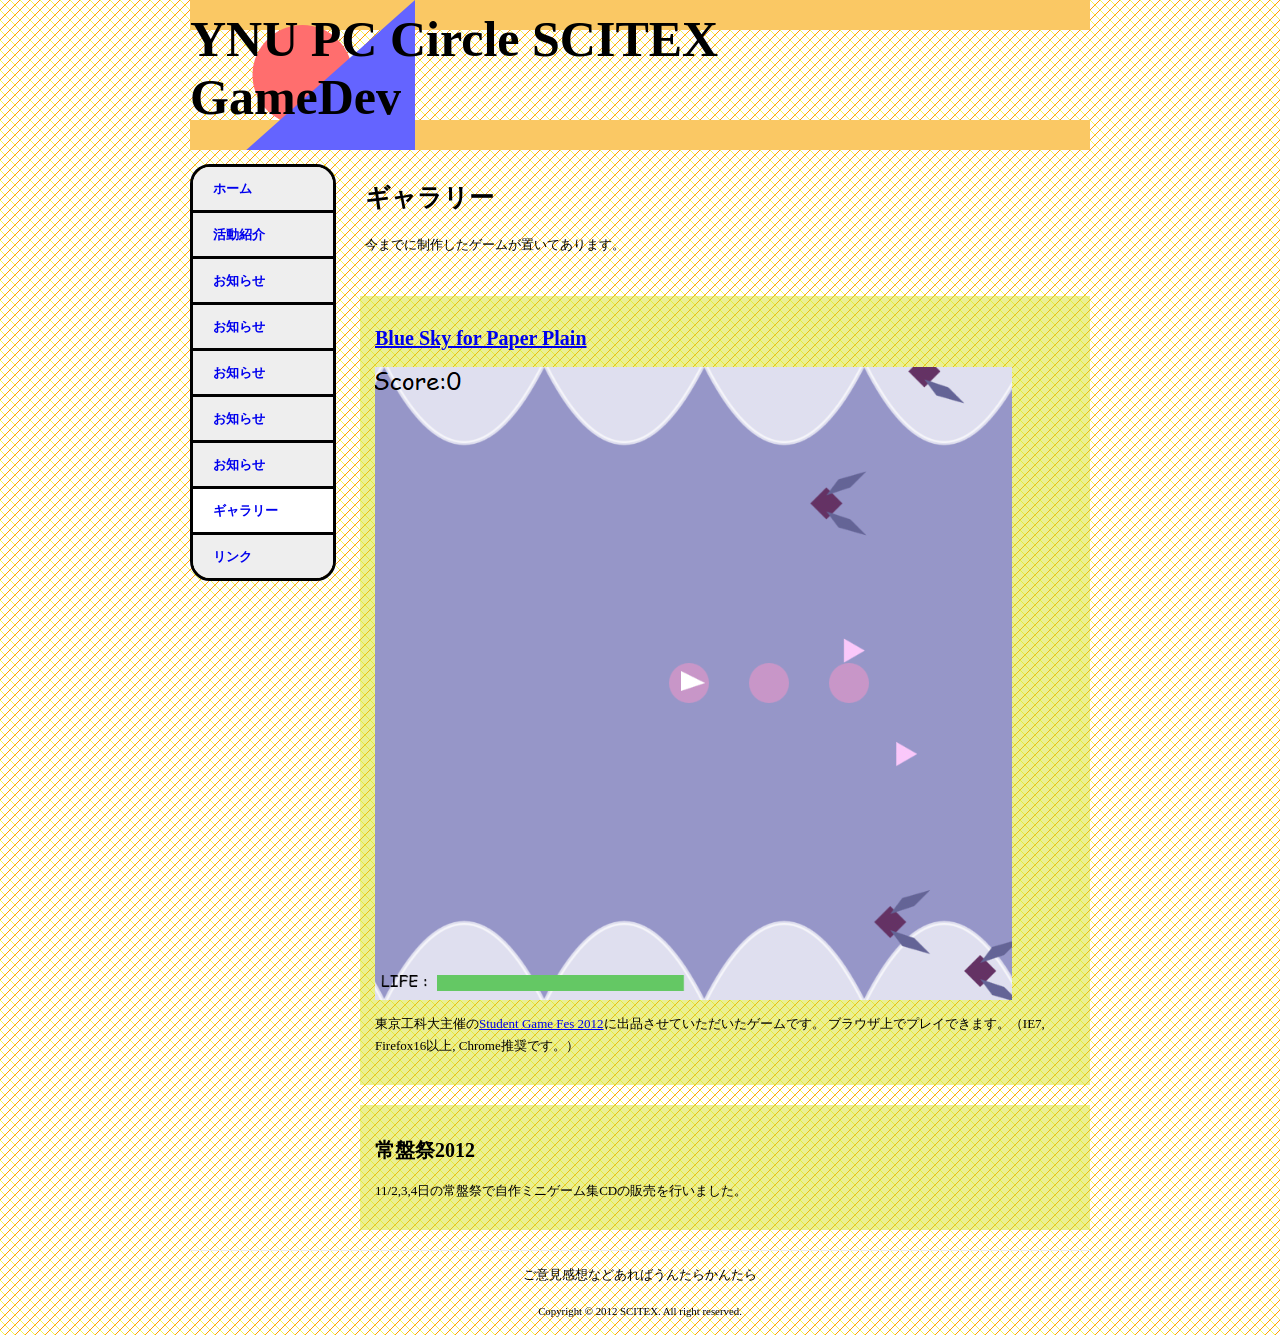
==== gallery/index.html @ 206fe41c "まあうん 一応ね" ====
﻿<!DOCTYPE html>
<html>
<head>
<meta http-equiv="Content-Type" content="text/html; charset=utf-8"/>
    <title></title>
    <link href="../System/mainCSS.css" rel="stylesheet" type="text/css" />
    <link href="galleryCSS.css" rel="stylesheet" type="text/css" />
    <script type="text/javascript" src="../System/Jquery.js"></script>
    <script type="text/javascript" src="../System/titleCanvas.js"></script>
</head>
<body>
    <div id="page">
        <div id="header">
            <header>
                <h1 id="title">YNU PC Circle SCITEX<br />GameDev</h1>
                <canvas id="titleCanvas" width="900" height="150"></canvas>
            </header>
        </div>

        <div id="side">
            <nav>
                <ul>
                    <li><a href="../index.html">ホーム</a></li>
                    <li><a href="#">活動紹介</a></li>
                    <li><a href="#">お知らせ</a></li>
                    <li><a href="#">お知らせ</a></li>
                    <li><a href="#">お知らせ</a></li>
                    <li><a href="#">お知らせ</a></li>
                    <li><a href="#">お知らせ</a></li>
                    <li id="current"><a href="gallery/index.html">ギャラリー</a></li>
                    <li id="last"><a href="#">リンク</a></li>
                </ul>
            </nav>
        </div>

        <div id="main">
            <header id="galleryHeader">
                <h1 id="gallery">ギャラリー</h1>
                <p>今までに制作したゲームが置いてあります。</p>
            </header>
             <section>
                <h2><a href="BlueSkyforPaperPlain/index.html">Blue Sky for Paper Plain</a></h2>
                <p><img src="images/BSPP.png" /></p>
                <p>
                    東京工科大主催の<a href="http://sgf2012.hp2.jp/">Student Game Fes 2012</a>に出品させていただいたゲームです。
                    ブラウザ上でプレイできます。（IE7, Firefox16以上, Chrome推奨です。）
                </p>
                
            </section>
            
            <section>
                <h2>常盤祭2012</h2>
                <p>11/2,3,4日の常盤祭で自作ミニゲーム集CDの販売を行いました。</p>
            </section>
        </div>

        <div id="footer">
            <footer>       
                <aside>
                    <p>ご意見感想などあればうんたらかんたら</p>
                </aside>

                <p id="copyright"><small>Copyright &copy 2012 SCITEX. All right reserved.</small></p>
            </footer>
        </div>

    </div>

            <!--<canvas id="backCanvas" width="900" height="1000"></canvas>
            <script type="text/javascript">
                var canvas = $("#backCanvas");
                var context = canvas.get(0).getContext("2d");

                function resizeCanvas() {
                    originWidth = $("#backCanvas").parent().width();
                    originHeight = $("#backCanvas").parent().height();
                    $("#backCanvas").attr("width", originWidth);
                    $("#backCanvas").attr("height", originHeight);
                }

                function Circle() {
                    this.x = canvas.width() / 2;
                    this.y = canvas.height() / 2;

                    this.vX = 3;
                    this.vY = 3;

                    this.radius = 50;

                    this.update = function () {
                        this.x += this.vX;
                        this.y += this.vY;
                    }

                    this.draw = function () {
                        context.fillStyle = "rgba(255, 200, 200, 0.7)";
                        context.beginPath();
                        context.arc(this.x, this.y, this.radius, 0, Math.PI * 2, false);
                        context.closePath();
                        context.fill();
                    }
                }

                function Set() {
                    alert("gada");
                    var circle = new Circle();
                    Animation();
                }

                function Animation() {
                    context.clearRect(0, 0, canvas.width(), canvas.height());
                    circle.update();

                    if (canvas.width() < (circle.x + circle.radius) || (circle.x - circle.radius) < 0) {
                        circle.vX *= -1;
                    } if (canvas.height() < (circle.y + circle.radius) || (circle.y - circle.radius) < 0) {
                        circle.vY *= -1;
                    }

                    circle.draw();

                    setTimeout(Animation, 33);
                }

                $(document).ready(Set);
                $(window).bind("resize",resizeCanvas);
            </script>-->

</body>
</html>
---- System/mainCSS.css ----
﻿/*---基本構造-----------------------------------------------------*/
*
{
    font-family: Meiryo;
}
body
{
    margin: 0;
    padding: 0;
    font-size: small;
    color: black;
    background: url([data-uri]) repeat;
}

h1
{
    font-size: 50px;
}

h2
{
    font-size: 20px;
}

p
{
    display: block;
    line-height: 1.7;
}
    p#setsumei
    {
        margin: 0 0 15px 35px;
    }

/*---枠組み-------------------------------------------------------*/
#page
{
    margin: 0 auto;
    width: 900px;
    z-index: 1;
}

#side
{
    width: 150px;
    float: left;
}

#main
{
    width: 750px;
    float: right;
}

footer
{
    clear: both;
}

/*---ヘッダ-------------------------------------------------------*/
div#header
{
    position: relative;
    margin-bottom: 10px;
}

header
{
    position: relative;
    background-color: none;
}

header h1, header p
{
    position: absolute;
    display: block;
    z-index: 1;
}

header p
{
    margin: 20px auto;
}

#title
{
    width: 900px;
    height: 150px;
    /*background-color: azure;*/
    margin: 10px auto;
}

header canvas
{
    top: 0;
    z-index: 0;  
    margin: 0;
    padding: 0;
}

/*---サイドメニュー------------------------------------------------*/
nav ul
{
    display: block;
    width:140px;
    float: left;
    overflow: hidden;
    margin: 0 auto;
    padding: 0;
    border: 3px solid black;
    line-height: 1.0;
    
    border-radius: 20px;
    -webkit-border-radius: 20px;
    -moz-border-radius: 20px;
}


nav li, nav a
{
    display: block;
}

nav li
{
    border-bottom: 3px solid black;
    background-color: #eee;
}

nav li
{
    padding: 15px 20px;
}
nav li:hover
        {
            background-color: #aaa;
        }


nav a
{
    font-weight: bold;
    text-decoration: none;
}
    

nav #current 
{
    background-color: white;
}

#last
{
    border-bottom: none;
}

/*---メイン-------------------------------------------------------*/
#main section
{
   
    margin: 0 0 20px 20px; 
    padding: 15px;
    background-color: rgba(213, 226, 40, 0.50);
}

/*---フッター-----------------------------------------------------*/
footer
{
    display: block;
    border-top: 1px solid #eee;
}

footer #copyright, footer p
{
    text-align: center;
}
---- gallery/galleryCSS.css ----
﻿header#galleryHeader
{
    position: relative;
    display: block;
    width: 900px;
    height: 100px;
    margin: 0 0 15px 25px;
}

h1#gallery
{
    position: relative;
    font-size: 25px;
}

header p
{
    position: relative;
}

div#main section p
{
    position: relative;
    display: block;
}
div#main section p img
{
    display: block;
}
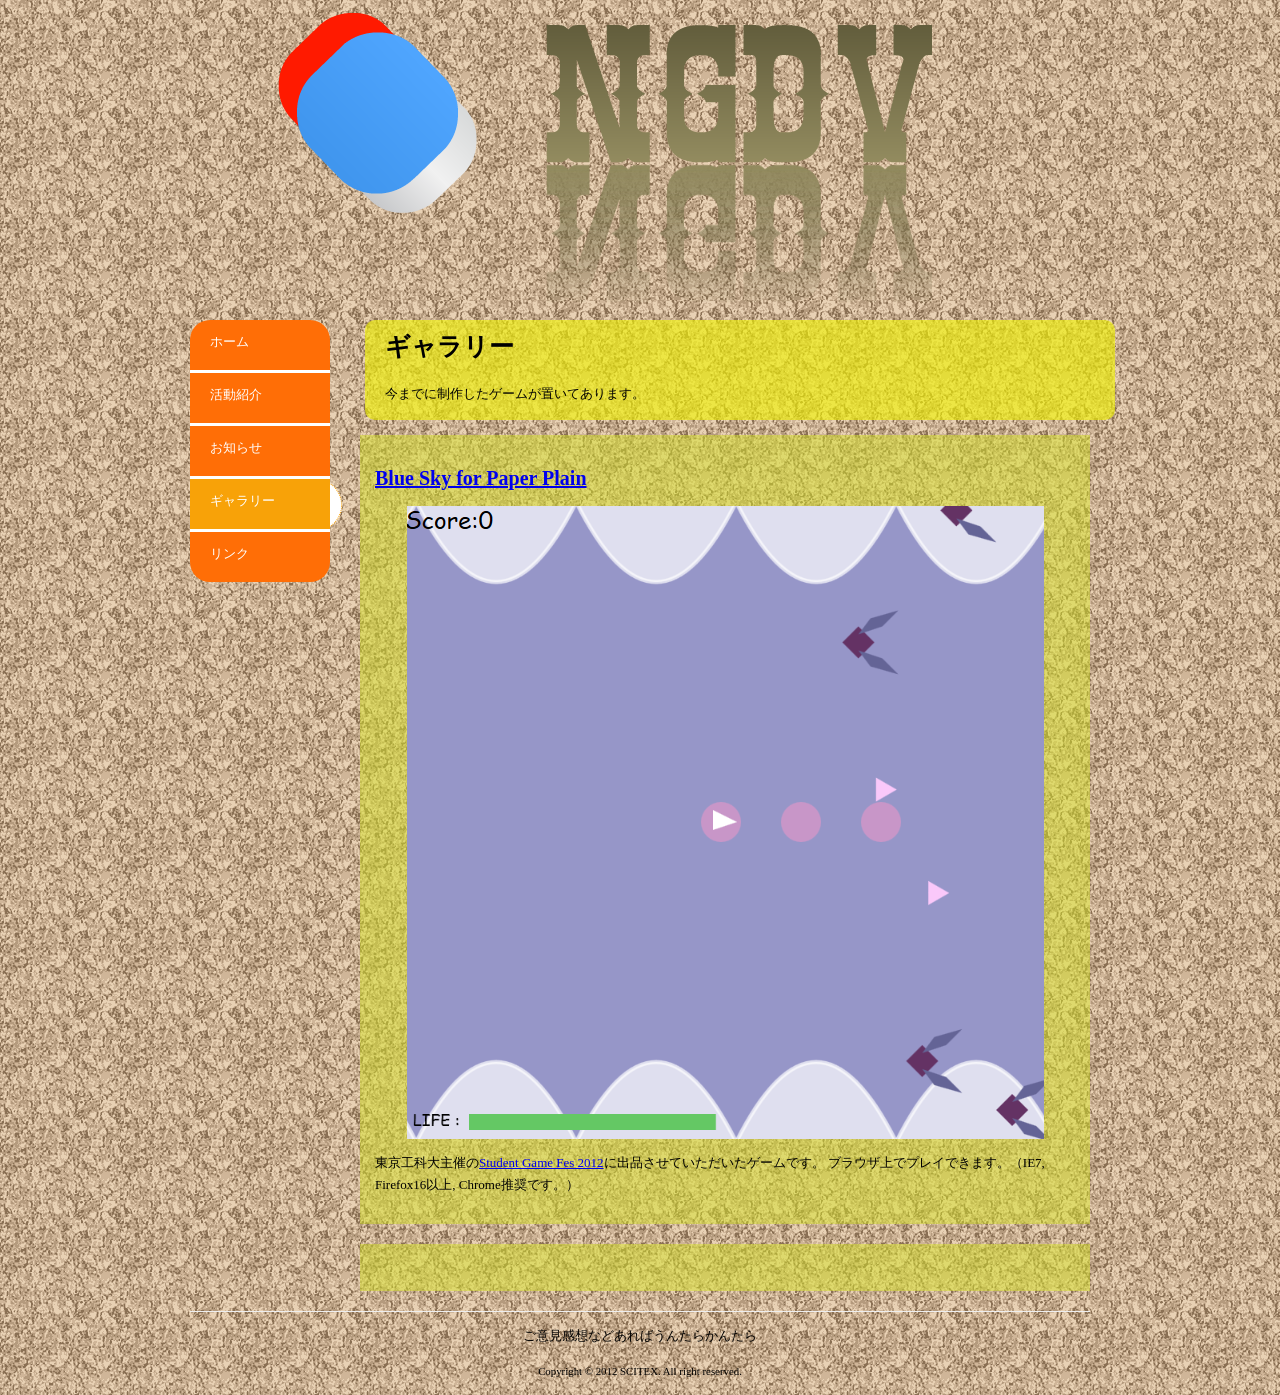
==== commit b0bd0e88: "整理" ====
--- a/gallery/index.html
+++ b/gallery/index.html
@@ -3,8 +3,10 @@
 <head>
 <meta http-equiv="Content-Type" content="text/html; charset=utf-8"/>
     <title></title>
+
+    <link href="galleryCSS.css" rel="stylesheet" type="text/css" />
     <link href="../System/mainCSS.css" rel="stylesheet" type="text/css" />
-    <link href="galleryCSS.css" rel="stylesheet" type="text/css" />
+    
     <script type="text/javascript" src="../System/Jquery.js"></script>
     <script type="text/javascript" src="../System/titleCanvas.js"></script>
 </head>
@@ -12,30 +14,33 @@
     <div id="page">
         <div id="header">
             <header>
-                <h1 id="title">YNU PC Circle SCITEX<br />GameDev</h1>
-                <canvas id="titleCanvas" width="900" height="150"></canvas>
+                <!--<h1 id="title">YNU PC Circle SCITEX<br />GameDev</h1>
+                <canvas id="titleCanvas" width="900" height="150"></canvas>-->
+                <div id="title"></div>
             </header>
         </div>
 
-        <div id="side">
+        <!--<?php include '../header.html' ); ?>-->
+
+        <div id="side"></div>
+        <div id="sidemenu">
             <nav>
                 <ul>
-                    <li><a href="../index.html">ホーム</a></li>
+                    <li class="top"><a href="../index.html">ホーム</a></li>
                     <li><a href="#">活動紹介</a></li>
                     <li><a href="#">お知らせ</a></li>
-                    <li><a href="#">お知らせ</a></li>
-                    <li><a href="#">お知らせ</a></li>
-                    <li><a href="#">お知らせ</a></li>
-                    <li><a href="#">お知らせ</a></li>
+
                     <li id="current"><a href="gallery/index.html">ギャラリー</a></li>
-                    <li id="last"><a href="#">リンク</a></li>
+                    <li class="childGallery"><a href="BlueSkyforPaperPlain/index.html">BlueSkyfor PaperPlain</a></li>
+                    
+                    <li class="last"><a href="#">リンク</a></li>
                 </ul>
             </nav>
         </div>
 
         <div id="main">
             <header id="galleryHeader">
-                <h1 id="gallery">ギャラリー</h1>
+                <h2 id="gallery">ギャラリー</h2>
                 <p>今までに制作したゲームが置いてあります。</p>
             </header>
              <section>
@@ -49,8 +54,8 @@
             </section>
             
             <section>
-                <h2>常盤祭2012</h2>
-                <p>11/2,3,4日の常盤祭で自作ミニゲーム集CDの販売を行いました。</p>
+                <h2></h2>
+                <p></p>
             </section>
         </div>
 
--- a/gallery/galleryCSS.css
+++ b/gallery/galleryCSS.css
@@ -2,20 +2,35 @@
 {
     position: relative;
     display: block;
-    width: 900px;
+    width: 750px;
     height: 100px;
     margin: 0 0 15px 25px;
+    background-color: rgba(241, 243, 6, 0.64);
+    border-radius: 10px;
+    -webkit-border-radius: 10px;
+    -moz-border-radius: 10px;
 }
+    header#galleryHeader h2
+    {
+        position: relative;
+        font-size: 25px;
+        float: left;
+        margin: 10px 0 0 20px;
+        padding: 0;
 
-h1#gallery
+    }
+    header#galleryHeader p
+    {
+        clear: left;
+        position: relative;
+        float: left;
+        margin: 10px;
+        padding: 10px;
+    }
+
+img
 {
-    position: relative;
-    font-size: 25px;
-}
-
-header p
-{
-    position: relative;
+    margin: 10px auto;
 }
 
 div#main section p
@@ -28,4 +43,12 @@
     display: block;
 }
 
+div#game
+{
+    position:relative;
+    width: 750px;
+    /*float: right;*/
+    z-index: 0;
+    margin: 20px auto;
+}
 
--- a/System/mainCSS.css
+++ b/System/mainCSS.css
@@ -9,7 +9,8 @@
     padding: 0;
     font-size: small;
     color: black;
-    background: url([data-uri]) repeat;
+    background: /*url([data-uri]) repeat;*/
+                  url(bg.gif) repeat; 
 }
 
 h1
@@ -42,14 +43,18 @@
 
 #side
 {
+    position:relative;
     width: 150px;
     float: left;
+    z-index: 2;
 }
 
 #main
 {
+    position:relative;
     width: 750px;
     float: right;
+    z-index: 0;
 }
 
 footer
@@ -64,10 +69,15 @@
     margin-bottom: 10px;
 }
 
-header
-{
-    position: relative;
-    background-color: none;
+header #title
+{
+    position: relative;
+    background: url(Titlelogo.png);
+    /*top: -100px;*/
+    height: 300px;
+    border-radius: 20px;
+    -webkit-border-radius: 20px;
+    -moz-border-radius: 20px;
 }
 
 header h1, header p
@@ -92,6 +102,7 @@
 
 header canvas
 {
+    position: absolute;
     top: 0;
     z-index: 0;  
     margin: 0;
@@ -99,15 +110,18 @@
 }
 
 /*---サイドメニュー------------------------------------------------*/
+
+
 nav ul
 {
-    display: block;
-    width:140px;
+    position: absolute;
+    display: block;
+    width:300px;
     float: left;
     overflow: hidden;
     margin: 0 auto;
     padding: 0;
-    border: 3px solid black;
+    border: none;
     line-height: 1.0;
     
     border-radius: 20px;
@@ -116,43 +130,91 @@
 }
 
 
+
 nav li, nav a
 {
     display: block;
 }
 
+
 nav li
 {
-    border-bottom: 3px solid black;
-    background-color: #eee;
-}
-
-nav li
-{
-    padding: 15px 20px;
+    position: relative;
+    border-bottom: 3px solid white;
+    background-color: #ff6e06;
+    width: 140px;
+    height: 50px;
+    padding: 0;
+    margin: 0;
+    z-index: 2;
+    
 }
 nav li:hover
         {
-            background-color: #aaa;
+            background-color: #f85908;
         }
 
+li.childGallery
+{
+    position: relative;
+    background-color: white;
+    border: 1px dotted orange;
+    width: 150px;
+    top: -53px;
+    z-index: 1;
+    -moz-transition-property: -moz-transform;
+    -moz-transition-duration: 0.5s;
+    border-radius: 50px;
+}
+li.childGallery:hover
+{
+    background-color: white;
+    -moz-transform: translateX(130px);
+}
+li.childGallery a
+{
+    color: #999;
+}
+
 
 nav a
 {
-    font-weight: bold;
     text-decoration: none;
-}
-    
+    color: white;
+    margin: 0;
+    padding: 15px 20px;
+     
+}
+
+li#childGallery a
+{
+    width: 170px;
+}
 
 nav #current 
 {
-    background-color: white;
-}
-
-#last
-{
+    background-color: #f8a208;
+}
+
+li.top
+{
+    border-top-right-radius: 20px;
+    -webkit-border-top-right-radius: 20px;
+    -moz-border-radius-topright: 20px;
+}
+
+li.last
+{
+    top: -52px;
     border-bottom: none;
-}
+    border-bottom-right-radius: 20px;
+    -webkit-border-bottom-right-radius: 20px;
+    -moz-border-radius-bottomright: 20px;
+    border-bottom-left-radius: 20px;
+    -webkit-border-bottom-left-radius: 20px;
+    -moz-border-radius-bottomleft: 20px;
+}
+
 
 /*---メイン-------------------------------------------------------*/
 #main section
